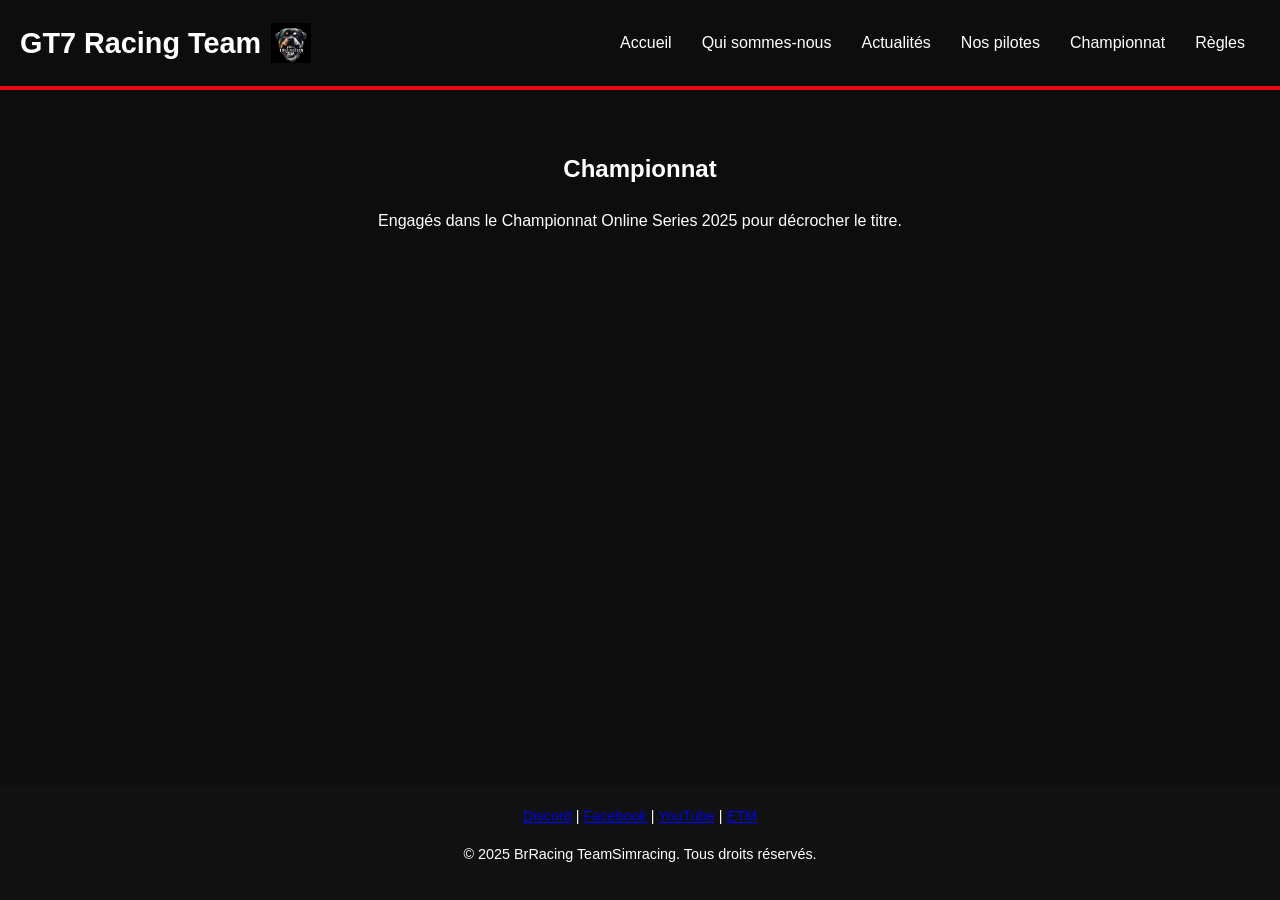
==== championship.html @ 6fcf3657 "site vitrine" ====
<!DOCTYPE html>
<html lang="fr">
<head>
  <meta charset="UTF-8">
  <meta name="viewport" content="width=device-width, initial-scale=1.0">
  <title>Championnat - GT7 Racing Team</title>
  <meta name="description" content="Suivez notre parcours dans le Championnat Online Series 2025.">
  <link rel="icon" href="images/file-Gpj9esZuqV5jYDgrh2XMpz" type="image/png" />
  <link rel="stylesheet" href="style.css">
</head>
<body>

<header>
  <div class="logo"><h1>GT7 Racing Team</h1><img src="images/file-Gpj9esZuqV5jYDgrh2XMpz" alt="Logo Team" /></div>
  <nav>
    <ul>
      <li><a href="index.html">Accueil</a></li>
      <li><a href="about.html">Qui sommes-nous</a></li>
      <li><a href="news.html">Actualités</a></li>
      <li><a href="team.html">Nos pilotes</a></li>
      <li><a href="championship.html">Championnat</a></li>
      <li><a href="rules.html">Règles</a></li>
    </ul>
  </nav>
</header>


<main class="section">
  <h2>Championnat</h2>
  <p>Engagés dans le Championnat Online Series 2025 pour décrocher le titre.</p>
</main>


<footer>
  <div class="socials">
    <a href="https://discord.gg/SRQbSa6A" aria-label="Discord">Discord</a> |
    <a href="https://www.Facebook.com/share/16MehEXJXw/?mibextid=wwXlfr" aria-label="Facebook">Facebook</a> |
    <a href="https://youtube.com/@yvadgaminglive5760?si=Ocpior3folx2Rg03" aria-label="YouTube">YouTube</a> |
    <a href="#" aria-label="ETM">ETM</a>
  </div>
 <p>&copy; 2025 BrRacing TeamSimracing. Tous droits réservés.</p>
</footer>

</body>
</html>
---- style.css ----
header { position: static !important; }

* { box-sizing: border-box; }
html, body { margin:0; padding:0; height:100%; }
body { display:flex; flex-direction:column; background:#0d0d0d; color:#fff; font-family:'Segoe UI',sans-serif; line-height:1.6; text-align:center; }
header { padding:20px; background:#0d0d0d; border-bottom:4px solid #e50914; flex:0 0 auto; display:flex; justify-content:space-between; align-items:center; flex-wrap:wrap; }
.logo { display:flex; align-items:center; }
.logo h1 { margin:0; font-size:1.8rem; }
.logo img { height:40px; margin-left:10px; }
nav ul { list-style:none; padding:0; margin:0; display:flex; flex-wrap:wrap; justify-content:center; }
nav li { margin:0 10px; }
nav a { color:#fff; text-decoration:none; padding:5px; }
nav a:hover { color:#e50914; }
main { flex:1 0 auto; padding:20px; }
.photo-hero { margin:auto; max-width:800px; }
.photo-hero h2, .photo-hero h3 { margin:10px 0; }
.photo-hero img { width:100%; max-width:800px; height:auto; object-fit:contain; }
.networks { margin-top:40px; }
.networks h2 { margin-bottom:10px; }
.section { max-width:1200px; margin:auto; padding:40px 20px; text-align:left; }
.section h2 { text-align:center; }
.team-members { display:grid; grid-template-columns:repeat(auto-fit, minmax(180px,1fr)); gap:20px; justify-items:center; }
.member img { width:100%; border-radius:50%; border:3px solid #e50914; }
footer { background:#111; padding:20px; font-size:0.9rem; flex:0 0 auto; }
footer .socials { margin-bottom:10px; }
@media (max-width:600px) {
  header { justify-content:center; }
  nav ul { flex-direction:column; }
  nav li { margin:5px 0; }
}
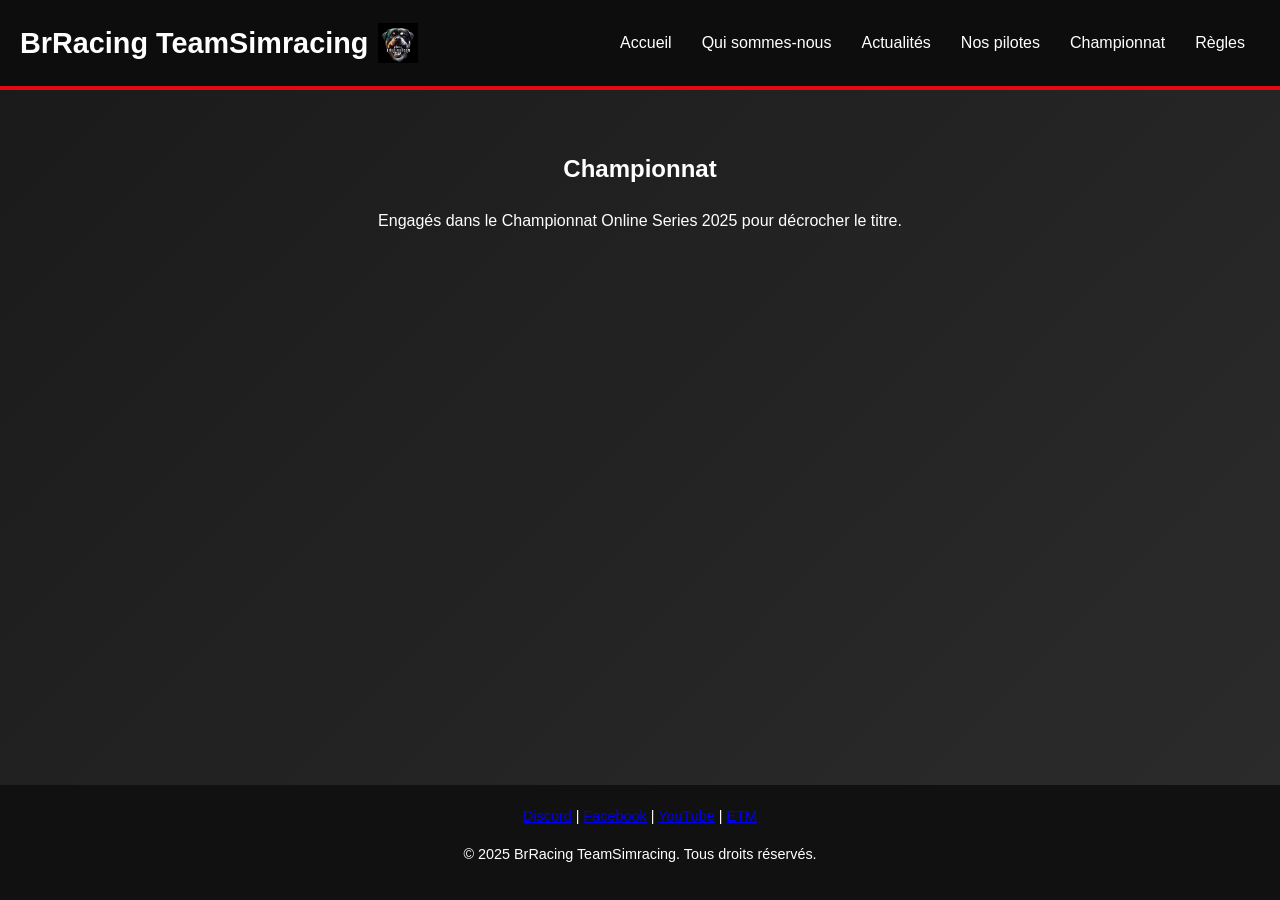
==== commit bd060085: "mise a jour" ====
--- a/championship.html
+++ b/championship.html
@@ -11,7 +11,7 @@
 <body>
 
 <header>
-  <div class="logo"><h1>GT7 Racing Team</h1><img src="images/file-Gpj9esZuqV5jYDgrh2XMpz" alt="Logo Team" /></div>
+ <div class="logo"><h1>BrRacing TeamSimracing</h1><img src="images/file-Gpj9esZuqV5jYDgrh2XMpz" alt="Logo Team" /></div>
   <nav>
     <ul>
       <li><a href="index.html">Accueil</a></li>
--- a/style.css
+++ b/style.css
@@ -28,3 +28,250 @@
   nav ul { flex-direction:column; }
   nav li { margin:5px 0; }
 }
+body {
+  margin: 0;
+  font-family: 'Arial', sans-serif;
+  background: linear-gradient(135deg, #1a1a1a, #2c2c2c);
+  color: #fff;
+}
+
+.cards-container {
+  display: grid;
+  grid-template-columns: repeat(auto-fit, minmax(200px, 1fr));
+  gap: 20px;
+  padding: 20px;
+  max-width: 1200px;
+  margin: auto;
+}
+
+.fiche-joueur {
+  background: #121212;
+  border-radius: 12px;
+  box-shadow: 0 0 12px rgba(255, 85, 0, 0.3);
+  padding: 14px;
+  text-align: center;
+  border: 2px solid #ff5500;
+  transition: 0.2s ease-in-out;
+  aspect-ratio: 1 / 1; /* carré */
+  display: flex;
+  flex-direction: column;
+  justify-content: space-between;
+}
+
+.fiche-joueur:hover {
+  transform: scale(1.03);
+  box-shadow: 0 0 20px rgba(255, 85, 0, 0.5);
+}
+
+.avatar {
+  width: 50px;
+  height: 50px;
+  border-radius: 50%;
+  object-fit: cover;
+  margin: 0 auto 6px;
+  border: 2px solid #ff5500;
+}
+
+.tag {
+  color: #ff5500;
+  font-weight: bold;
+  font-size: 14px;
+}
+
+.team-name {
+  color: #ff5500;
+  font-size: 12px;
+  margin-bottom: 4px;
+}
+
+.flags {
+  display: flex;
+  justify-content: center;
+  gap: 6px;
+  margin-top: 6px;
+}
+
+.flags img {
+  width: 18px;
+  height: 12px;
+  border: 1px solid #555;
+}
+
+.infos h4 {
+  font-size: 12px;
+  color: #ff5500;
+  margin: 8px 0 4px;
+  border-bottom: 1px solid #333;
+  padding-bottom: 2px;
+}
+
+.infos ul {
+  list-style: none;
+  padding: 0;
+  margin: 0;
+  font-size: 11px;
+  line-height: 1.4;
+}
+
+.rang {
+  font-weight: bold;
+  padding: 2px 4px;
+  border-radius: 4px;
+  font-size: 11px;
+  color: #fff;
+}
+
+.rang.d { background-color: #e53935; }
+.rang.b { background-color: #fb8c00; }
+
+.dot {
+  display: inline-block;
+  width: 8px;
+  height: 8px;
+  border-radius: 50%;
+  background: limegreen;
+  margin-left: 4px;
+}
+
+.icon {
+  margin-right: 3px;
+}
+
+.section h4 {
+  font-size: 11px;
+  margin: 8px 0 4px;
+  color: #ff5500;
+}
+
+.box {
+  height: 25px;
+  background: #2a2a2a;
+  border-radius: 6px;
+  border: 1px solid #444;
+}
+.flags {
+  display: flex;
+  justify-content: center;
+  gap: 12px;
+  margin-top: 6px;
+}
+
+.flag-item {
+  display: flex;
+  flex-direction: column;
+  align-items: center;
+  font-size: 11px;
+  color: #ccc;
+}
+
+.flag-item img {
+  width: 20px;
+  height: 14px;
+  border: 1px solid #555;
+  margin-bottom: 2px;
+}
+.hidden {
+  display: none;
+}
+
+.flags {
+  display: flex;
+  justify-content: center;
+  gap: 12px;
+  margin-top: 6px;
+  border: 1px solid limegreen;
+  padding: 4px;
+  border-radius: 6px;
+}
+
+.flag-item {
+  display: flex;
+  flex-direction: column;
+  align-items: center;
+  font-size: 11px;
+  color: limegreen;
+}
+.avatar {
+  width: 60px;
+  height: 60px;
+  border-radius: 50%;
+  border: 2px solid #ff5500;
+  margin: 0 auto 8px;
+  object-fit: cover;
+}
+
+.avatar-text {
+  background: #2a2a2a;
+  color: #ff5500;
+  font-weight: bold;
+  font-size: 18px;
+  display: flex;
+  align-items: center;
+  justify-content: center;
+}
+.bloc {
+  background: #ffffff;
+  border-radius: 12px;
+  padding: 20px;
+  margin: 20px 0;
+  box-shadow: 0 4px 12px rgba(0, 0, 0, 0.1);
+  border-left: 6px solid #ff4500; /* une touche racing/orange sport */
+  font-family: 'Segoe UI', 'Roboto', sans-serif;
+  transition: transform 0.2s;
+}
+
+.bloc:hover {
+  transform: translateY(-5px);
+}
+
+.bloc h3 {
+  font-size: 22px;
+  color: #222;
+  margin-bottom: 15px;
+  border-bottom: 2px solid #eee;
+  padding-bottom: 5px;
+}
+
+.bloc h4 {
+  font-size: 18px;
+  color: #ff4500; /* orange racing */
+  margin-top: 15px;
+}
+
+.bloc p {
+  font-size: 16px;
+  color: #444;
+  line-height: 1.6;
+}
+
+.bloc ul {
+  padding-left: 20px;
+  margin: 10px 0;
+}
+
+.bloc ul li {
+  margin-bottom: 8px;
+  font-size: 15px;
+  color: #333;
+  list-style-type: "🏎️ "; /* icône racing sur chaque ligne */
+}
+
+/* Responsive */
+@media (max-width: 600px) {
+  .bloc {
+    padding: 15px;
+  }
+
+  .bloc h3 {
+    font-size: 20px;
+  }
+
+  .bloc h4 {
+    font-size: 17px;
+  }
+
+  .bloc p, .bloc ul li {
+    font-size: 14px;
+  }
+}
+
